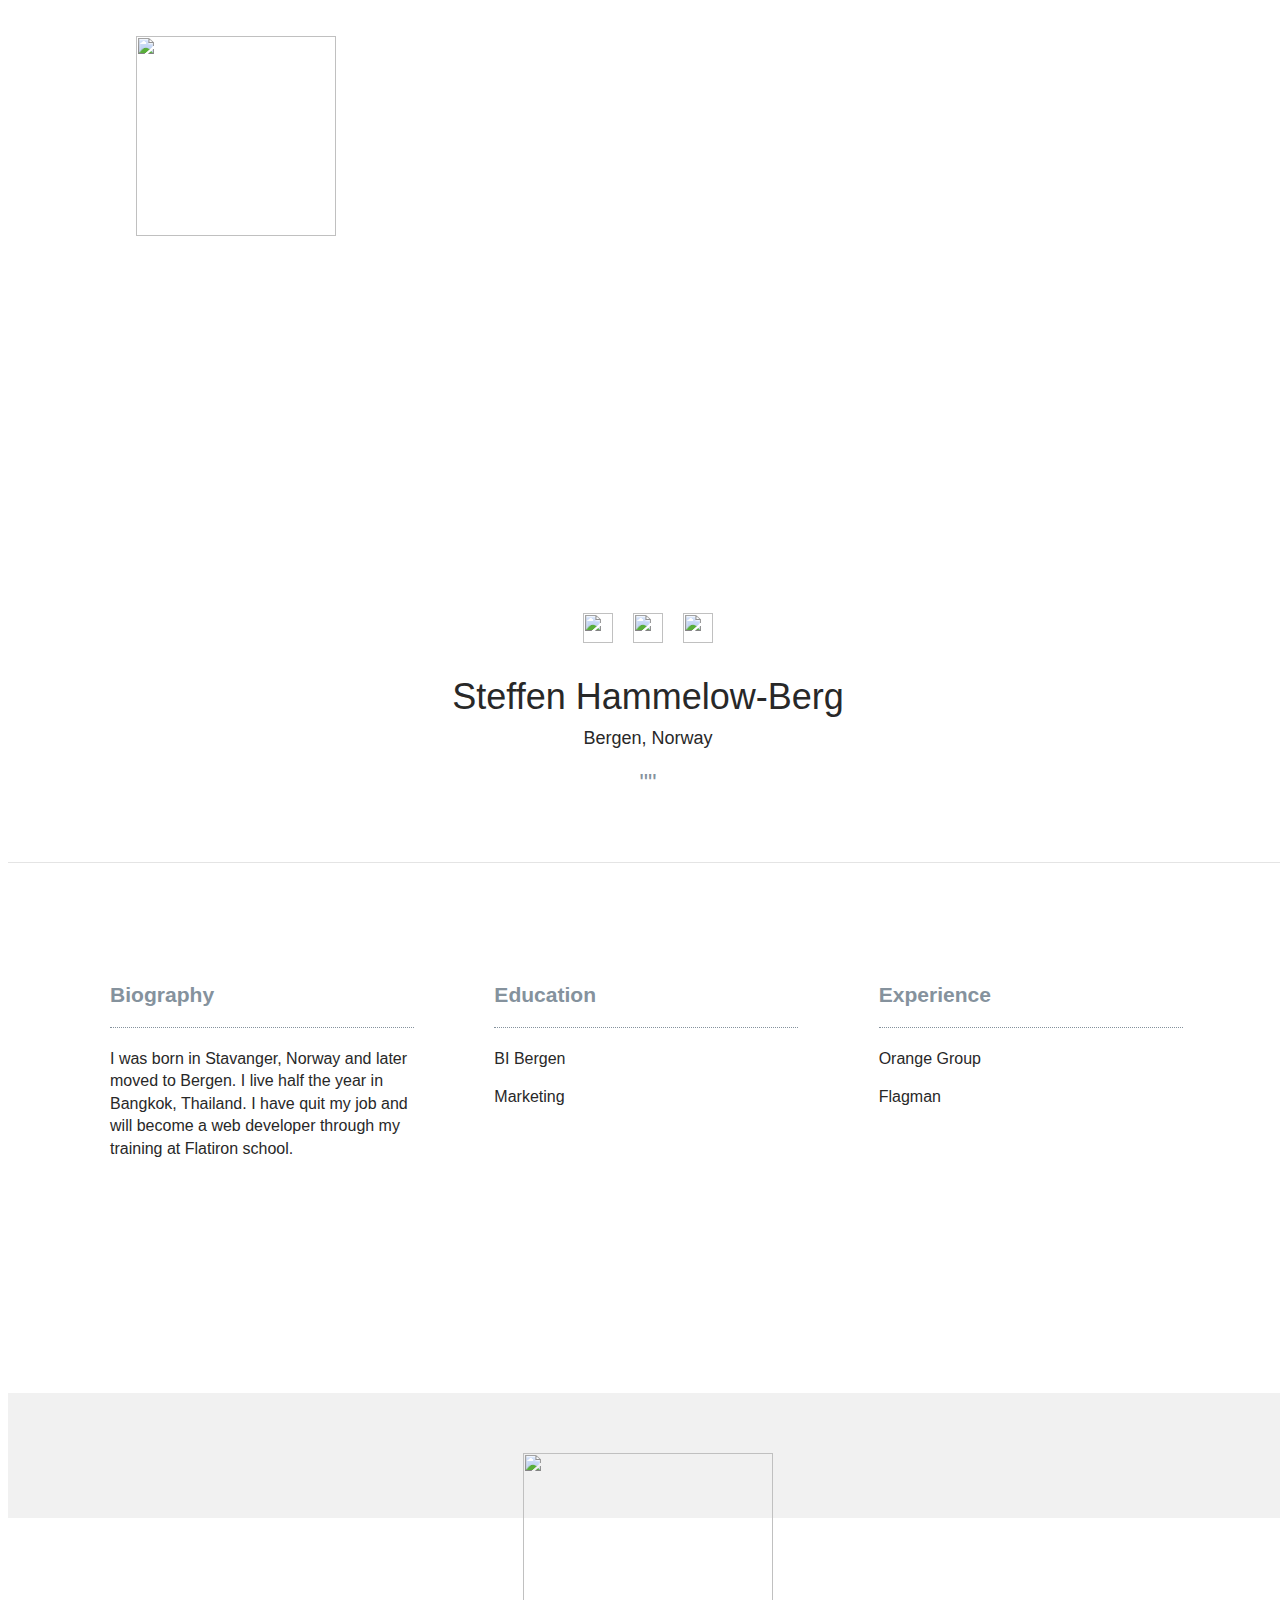
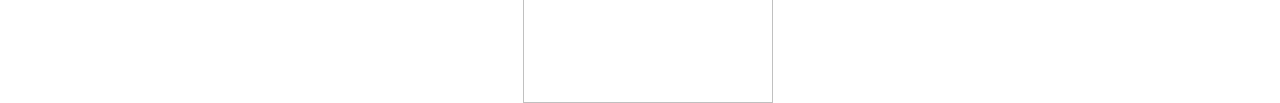
==== students/profile.html @ 9a9a8c09 "automatically backed up by learn" ====
<html>
  <head>
    <meta charset="utf-8"/>
    <meta name="viewport" content="width=device-width, intial-scale=1"/>
    <title>Learn Verified Student Roster</title>
    <link rel="stylesheet" href="../css/normalize.css"/>
    <link rel="stylesheet" href="../css/fonts.css"/>
    <link rel="stylesheet" href="../css/styles.css"/>
  </head>
  <body>
    <div class="main-wrapper profile">
      <header class="header">
        <a href="/">
          <img class="learn-logo" src="https://s3.amazonaws.com/learn-verified/logo.png"/>
        </a>
      </header>
      <div class="profile-banner" id="steffen_hammelow-berg-cover"></div>
      <div class="vitals-container">
        <div class="profile-photo" id="steffen_hammelow-berg-card"></div>
        <div class="social-icon-container">
          <a href="http://twitter.com/shammelow"><img class="social-icon" src="https://s3.amazonaws.com/learn-verified/twitter-icon.png"/></a>
          <a href="http://www.linkedin.com/"><img class="social-icon" src="https://s3.amazonaws.com/learn-verified/linkedin-icon.png"/></a>
          <a href="http://www.github.com/shamste82"><img class="social-icon" src="https://s3.amazonaws.com/learn-verified/github-icon.png"/></a>
          <!--<a href="#"><img class="social-icon" src="https://s3.amazonaws.com/learn-verified/rss-icon.png"/></a>-->
        </div>
        <div class="vitals-text-container">
          <h1 class="profile-name">Steffen Hammelow-Berg</h1>
          <h2 class="profile-location">Bergen, Norway</h2>
          <div class="profile-quote">""</div>
        </div>
      </div>
      <div class="details-container">
        <div class="bio-block details-block">
          <div class="bio-content content-holder">
            <div class="title-holder">
              <h3>Biography</h3>
            </div>
            <div class="description-holder">
              <p>I was born in Stavanger, Norway and later moved to Bergen. I live half the year in Bangkok, Thailand. I have quit my job and will become a web developer through my training at Flatiron school.</p>
            </div>
          </div>
        </div>
        <div class="education-block details-block">
          <div class="education-content content-holder">
            <div class="title-holder">
              <h3>Education</h3>
            </div>
            <div class="description-holder">
              <h4>BI Bergen</h4>
              <h5>Marketing</h5>
            </div>
          </div>
        </div>
        <div class="experience-block details-block">
          <div class="experience-content content-holder">
            <div class="title-holder">
              <h3>Experience</h3>
            </div>
            <div class="description-holder">
              <h4>Orange Group</h4>
              <h5>Flagman</h5>
            </div>
          </div>
        </div>
      </div>
      <footer class="footer">
        <img class="made-with-love" src="https://s3.amazonaws.com/learn-verified/made-with-love.png"/>
      </footer>
    </div>
  </body>
</html>
---- css/styles.css ----
/* GLOBAL STYLES
======================== */

*, *:before, *:after {
  box-sizing: border-box;
  /*border: 1px solid red;*/
}

html {
  font-size: 15px;
  color: #282828;
}

body {
  font-family: "GothamPro", Helvetica, Arial, sans-serif;
}

html,
body {
  width: 100vw;
  min-height: 100vh;
}

h1, h2, h3, h4, h5, h6 {
  margin: 0;
}

a {
  color: #fff;
  text-decoration: none;
}

a:visited {
  text-decoration: none;
  color: #fff;
}

.main-wrapper {
  width: 100%;
  height: 100%;
}

.header {
  position: relative;
  height: 85px;
  box-shadow: 0 5px 5px #f1f1f1;
  margin-bottom: 100px;
}

.footer {
  position: relative;
  height: 85px;
  background-color: #f1f1f1;
  margin-top: 100px;
}

.made-with-love {
  position: absolute;
  width: 250;
  left: 0;
  right: 0;
  top: 40px;
  margin: 0 auto;
}

/* INDEX.HTML STYLES
======================== */

.learn-logo {
  position: absolute;
  width: 200px;
  left: 0;
  right: 0;
  margin: 0 auto;
  top: 28px;
}

.roster-text-container {
  margin: 0 auto 100px;
  text-align: center;
  width: 100%;
  max-width: 1000px;
}

.roster-text-container h1 {
  font-family: "GothamPro-Bold", Helvetica, Arial, sans-serif;
  font-size: 24px;
  color: #63bedc;
  margin-bottom: 5px;
}

.roster-text-container h2 {
  width: 75%;
  margin: 0 auto;
  font-family: "GothamPro-Light", Helvetica, Arial, sans-serif;
  font-size: 24px;
  font-weight: normal;
  line-height: 1.2em;
}

.roster-cards-container {
  max-width: 1000px;
  width: 100%;
  margin: 0 auto;
}

.student-card {
  position: relative;
 background-image: url("https://learn-verified.s3.amazonaws.com/profile-photo-placeholder.png");
  background-position: center;
  background-size: cover;
  background-repeat: no-repeat;
  max-width: 305px;
  min-height: 400px;
  margin: 20px auto;
  border-radius: 5px;
}

.student-card:before {
  content: "";
  position: absolute;
  top: 0;
  bottom: 0;
  right: 0;
  left: 0;
  background-image: linear-gradient(to top, #000, rgba(0, 0, 0, .0) 50%);
  border-radius: 5px;
}

.student-card a {
  position: relative;
  display: block;
  height: 400px;
}

#joe-burgess-card {
 background-image: url("https://learn-verified.s3.amazonaws.com/joe-burgess.jpeg");
}

#joe-burgess-cover {
 background-image: url("https://learn-verified.s3.amazonaws.com/joe-burgess-cover.png");
}

#avi-flombaum-card {
}

#mat-balez-card {
}

#mathieu-balez-cover {
 background-image: url("https://learn-verified.s3.amazonaws.com/mathieu-balez-cover.jpeg");
}

#mathieu-balez-card {
 background-image: url("https://learn-verified.s3.amazonaws.com/mathieu-balez.jpeg");
}

#diane-vu-cover {
 background-image: url("https://learn-verified.s3.amazonaws.com/diane-vu-cover.jpg");
}

#diane-vu-card {
 background-image: url("https://learn-verified.s3.amazonaws.com/diane-vu.jpg");
}

#steffen_hammelow-berg-card {
  background-image: url("https://imgur.com/0x8nL6U");
}

#steffen_hammelow-berg-cover {
  background-image: url("https://imgur.com/HkUrEia");
}

.view-profile-div {
  position: absolute;
  bottom: 0;
  width: 100%;
  height: 80px;
  background-color: #63bedc;
  border-radius: 0 0 5px 5px;
  display: none;
  text-align: center;
}

.view-profile-text {
  font-family: "GothamPro-Bold", Helvetica, Arial, sans-serif;
  font-size: 16px;
  font-weight: normal;
  text-transform: uppercase;
  color: #fff;
  text-align: center;
  margin-top: 30px;
}

.card-text-container {
  text-align: center;
  position: absolute;
  bottom: 30px;
  left: 0;
  right: 0;
  margin: 0 auto;
}

.student-name {
  font-family: "GothamPro", Helvetica, Arial, sans-serif;
  font-size: 20px;
  font-weight: normal;
  margin-bottom: 2px;
  color: #fff;
}

.student-location {
  font-family: "GothamPro-Light", Helvetica, Arial, sans-serif;
  font-size: 14px;
  margin: 0;
  color: #888;
}

/* PROFILE.HTML STYLES
======================== */
.profile .header {
  margin: 0;
  box-shadow: none;
}

.profile-banner {
  height: 410px;
 background-image: url("https://learn-verified.s3.amazonaws.com/banner-photo-placeholder.png");
  background-position: center;
  background-size: cover;
  background-repeat: no-repeat;
}

.vitals-container {
  position: relative;
  min-height: 360px;
  padding-bottom: 50px;
  border-bottom: 1px solid #e4e4e4;
}

.social-icon-container {
  width: 200px;
  margin: 0 auto;
  padding-top: 110px;
  text-align: center;
}

.social-icon {
  width: 30px;
  height: 30px;
  margin: 0 8px;
}

.profile-photo {
 background-image: url("https://learn-verified.s3.amazonaws.com/profile-photo-placeholder.png");
  background-position: center;
  background-size: cover;
  background-repeat: no-repeat;
  position: absolute;
  height: 190px;
  width: 190px;
  top: -110px;
  left: 0;
  right: 0;
  margin: 0 auto;
  border-radius: 100px;
}

.vitals-text-container {
  width: 100%;
  text-align: center;
  margin-top: 30px;
}

.profile-name,
.profile-location {
  font-weight: normal;
}

.profile-name {
  font-size: 36px;
  margin-bottom: 10px;
}

.profile-location {
  font-size: 18px;
  margin-bottom: 20px;
}

.profile-quote {
  font-family: "GothamPro-Light", Helvetica, Arial, sans-serif;
  font-size: 24px;
  color: #85929d;
  width: 75%;
  margin: 0 auto;
}

.details-container {
  width: 100%;
  max-width: 1200px;
  min-height: 350px;
  margin: 80px auto 0;
}

.details-block {
  width: 80%;
  margin: 0 auto;
}

.title-holder {
  font-family: "GothamPro-Bold", Helvetica, Arial, sans-serif;
  font-size: 18px;
  font-weight: normal;
  color: #85929d;
  border-bottom: 1px dotted #85929d;
  padding-bottom: 20px;
  margin-bottom: 20px;
  margin-top: 40px;
}

.description-holder {
  font-family: "GothamPro-Light", Helvetica, Arial, sans-serif;
  font-size: 16px;
  font-weight: normal;
  line-height: 1.4em;
}

.description-holder h4 {
  font-family: "GothamPro-Medium", Helvetica, Arial, sans-serif;
  font-size: 16px;
  font-weight: normal;
  padding-bottom: 8px;
  margin: 8px 0;
}

.description-holder h5 {
  font-size: 16px;
  font-weight: normal;
}

.education-content div:nth-child(3),
.experience-content div:nth-child(3) {
  padding-top: 15px;
  margin-top: 15px;
  border-top: 1px dotted #85929d;
}

/* MEDIA QUERIES
======================== */
@media only screen and (min-width: 480px) {
  /* index.html */
  .learn-logo {
    left: 10%;
    margin: 0;
  }
  .roster-text-container h1 {
    font-size: 32px;
  }
  .roster-text-container h2 {
    font-size: 32px;
    width: 80%;
  }
  .student-card:hover .view-profile-div {
    display: block;
    z-index: 900;
  }
  .footer {
    height: 125px;
  }
  .made-with-love {
    top: 60px;
  }

  /* profile.html */
  .profile-quote {
    width: 80%;
  }
}

@media only screen and (min-width: 700px) {
  /* index.html */
  .roster-text-container h1 {
    font-size: 40px;
  }
  .roster-text-container h2 {
    font-size: 40px;
    width: 80%;
  }
  .roster-cards-container {
    width: 650px;
  }
  .student-card {
    display: inline-block;
    width: 305px;
  }
  .student-card:nth-of-type(odd) {
    margin-right: 35px;
  }

  /* profile.html */

  .profile-quote {
    width: 70%;
  }
}

@media only screen and (min-width: 1050px) {

  /* index.html */
  .roster .header {
    margin-bottom: 150px;
  }
  .roster-text-container h1 {
    font-size: 48px;
  }
  .roster-text-container h2 {
    font-size: 48px;
    width: 70%;
  }
  .roster-cards-container {
    width: 1000px;
  }
  .student-card:nth-of-type(3n) {
    margin-right: 0;
  }
  .student-card:not(:nth-of-type(3n)) {
    margin-right: 38px;
  }

  /* profile.html */

  .profile-header {
    margin-bottom: 0;
  }

  .profile-quote {
    width: 40%;
  }

  .details-container {
    width: 90%;
    position: relative;
  }

  .details-block {
    display: inline-block;
    width: 33%;
  }

  .bio-block, .education-block, .experience-block {
    position: relative;
    vertical-align: top;
  }

  .content-holder {
    width: 80%;
    margin: 0 auto;
  }

}


/* CLEARFIX HACK
======================== */

.clearfix:before,
.clearfix:after {
    content: " ";
    display: table;
}

.clearfix:after {
    clear: both;
}
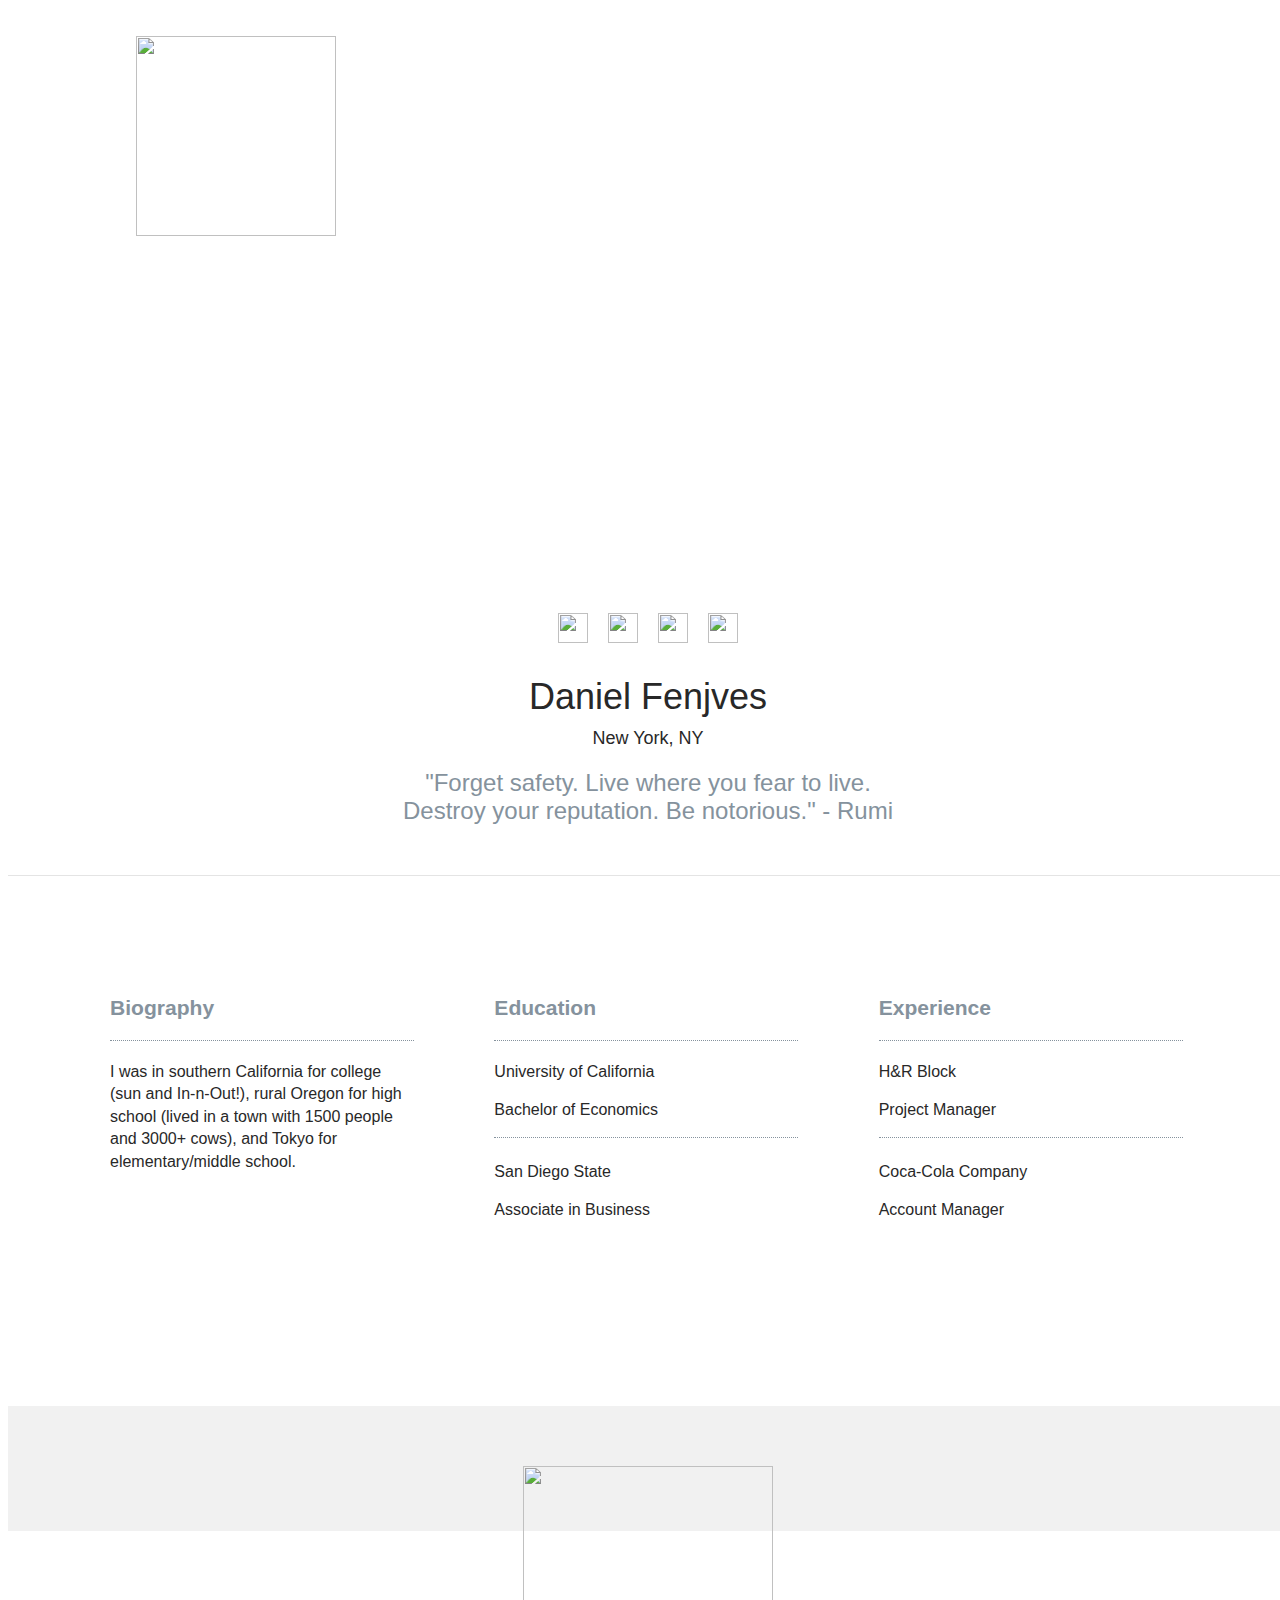
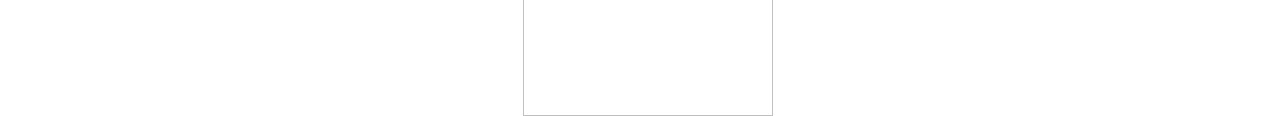
==== commit a8fa2a99: "automatically backed up by learn" ====
--- a/students/profile.html
+++ b/students/profile.html
@@ -14,19 +14,19 @@
           <img class="learn-logo" src="https://s3.amazonaws.com/learn-verified/logo.png"/>
         </a>
       </header>
-      <div class="profile-banner" id="steffen_hammelow-berg-cover"></div>
+      <div class="profile-banner"></div>
       <div class="vitals-container">
-        <div class="profile-photo" id="steffen_hammelow-berg-card"></div>
+        <div class="profile-photo"></div>
         <div class="social-icon-container">
-          <a href="http://twitter.com/shammelow"><img class="social-icon" src="https://s3.amazonaws.com/learn-verified/twitter-icon.png"/></a>
-          <a href="http://www.linkedin.com/"><img class="social-icon" src="https://s3.amazonaws.com/learn-verified/linkedin-icon.png"/></a>
-          <a href="http://www.github.com/shamste82"><img class="social-icon" src="https://s3.amazonaws.com/learn-verified/github-icon.png"/></a>
-          <!--<a href="#"><img class="social-icon" src="https://s3.amazonaws.com/learn-verified/rss-icon.png"/></a>-->
+          <a href="#"><img class="social-icon" src="https://s3.amazonaws.com/learn-verified/twitter-icon.png"/></a>
+          <a href="#"><img class="social-icon" src="https://s3.amazonaws.com/learn-verified/linkedin-icon.png"/></a>
+          <a href="#"><img class="social-icon" src="https://s3.amazonaws.com/learn-verified/github-icon.png"/></a>
+          <a href="#"><img class="social-icon" src="https://s3.amazonaws.com/learn-verified/rss-icon.png"/></a>
         </div>
         <div class="vitals-text-container">
-          <h1 class="profile-name">Steffen Hammelow-Berg</h1>
-          <h2 class="profile-location">Bergen, Norway</h2>
-          <div class="profile-quote">""</div>
+          <h1 class="profile-name">Daniel Fenjves</h1>
+          <h2 class="profile-location">New York, NY</h2>
+          <div class="profile-quote">"Forget safety. Live where you fear to live. Destroy your reputation. Be notorious." - Rumi</div>
         </div>
       </div>
       <div class="details-container">
@@ -36,7 +36,7 @@
               <h3>Biography</h3>
             </div>
             <div class="description-holder">
-              <p>I was born in Stavanger, Norway and later moved to Bergen. I live half the year in Bangkok, Thailand. I have quit my job and will become a web developer through my training at Flatiron school.</p>
+              <p>I was in southern California for college (sun and In-n-Out!), rural Oregon for high school (lived in a town with 1500 people and 3000+ cows), and Tokyo for elementary/middle school.</p>
             </div>
           </div>
         </div>
@@ -46,8 +46,12 @@
               <h3>Education</h3>
             </div>
             <div class="description-holder">
-              <h4>BI Bergen</h4>
-              <h5>Marketing</h5>
+              <h4>University of California</h4>
+              <h5>Bachelor of Economics</h5>
+            </div>
+            <div class="description-holder">
+              <h4>San Diego State</h4>
+              <h5>Associate in Business</h5>
             </div>
           </div>
         </div>
@@ -57,8 +61,12 @@
               <h3>Experience</h3>
             </div>
             <div class="description-holder">
-              <h4>Orange Group</h4>
-              <h5>Flagman</h5>
+              <h4>H&R Block</h4>
+              <h5>Project Manager</h5>
+            </div>
+            <div class="description-holder">
+              <h4>Coca-Cola Company</h4>
+              <h5>Account Manager</h5>
             </div>
           </div>
         </div>
@@ -68,4 +76,4 @@
       </footer>
     </div>
   </body>
-</html>
+</html>--- a/css/styles.css
+++ b/css/styles.css
@@ -164,11 +164,11 @@
 }
 
 #steffen_hammelow-berg-card {
-  background-image: url("https://imgur.com/0x8nL6U");
+  background-image: url("https://imgur.com/0x8nL6U.jpg");
 }
 
 #steffen_hammelow-berg-cover {
-  background-image: url("https://imgur.com/HkUrEia");
+  background-image: url("https://i.imgur.com/HkUrEia.jpg");
 }
 
 .view-profile-div {
